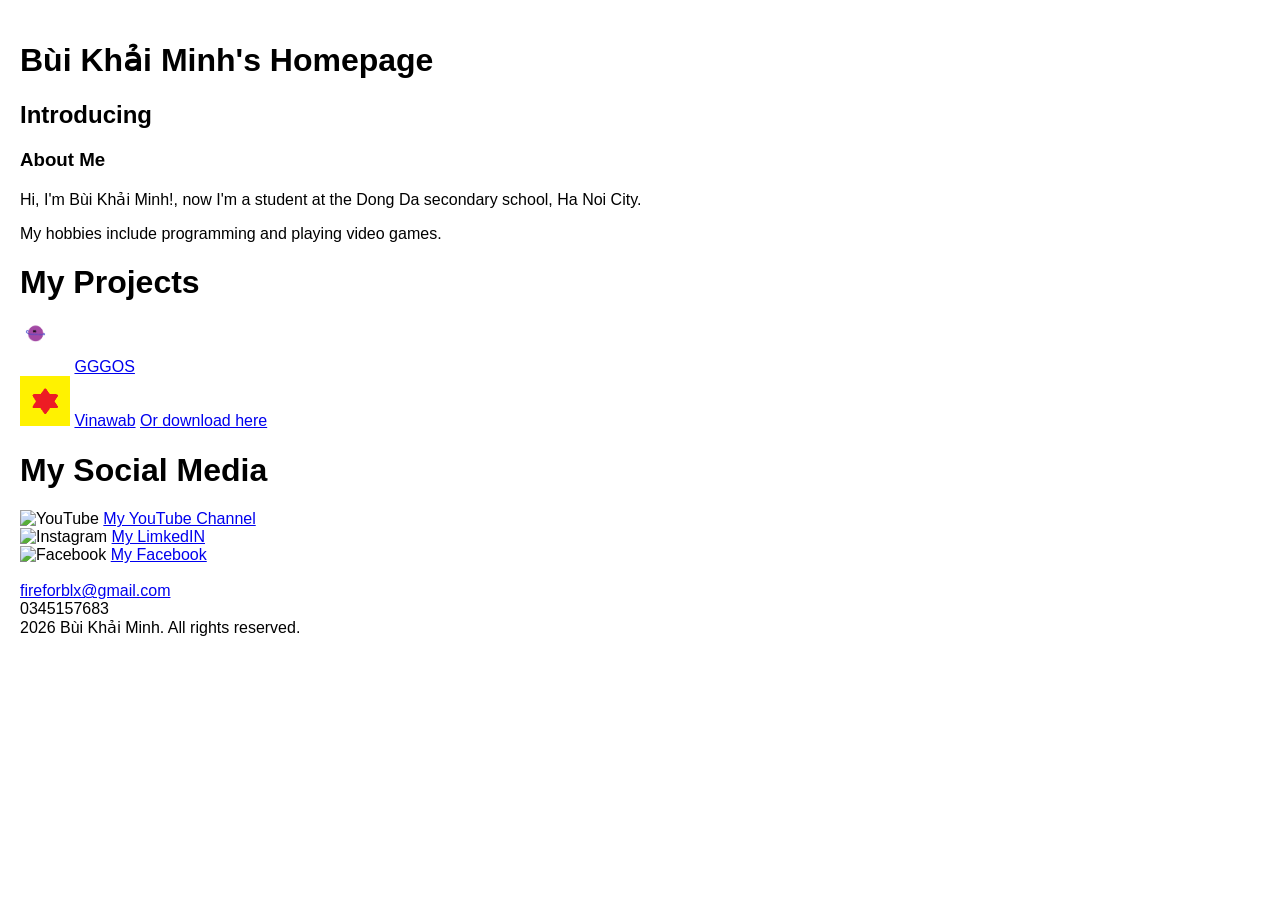
==== index.html @ 12ab65a3 "Add files via upload" ====
<!DOCTYPE html>
<html>
    <head>
<title>Bùi Khải Minh's homepage</title>
 <link rel="stylesheet" href="style.css">
    </head>
    <body>
        <h1>Bùi Khải Minh's Homepage</h1>
        <h2>Introducing</h2>
        <h3>About Me</h3>
        <p>Hi, I'm Bùi Khải Minh!, now I'm a student at the Dong Da secondary school, Ha Noi City.</p>
        <p>My hobbies include programming and playing video games.</p>
        <h1>My Projects</h1>
        <img src="gggosicon.PNG" alt="GGGOS" width = "50" height = "50">
        <a href="https://github.com/GGGOS-gggosDevTeam/GGGOS-v1" target="_blank">GGGOS</a>
        <br>
        <img src="vinawab-icon.png" alt="Vinawab" width = "50" height = "50">
        <a href="https://vinawabforwindows.lovable.app" target="_blank">Vinawab</a>
        <a href="vinawab.html">Or download here</a>
        <br>
        <h1>My Social Media</h1>
        <img src="https://upload.wikimedia.org/wikipedia/commons/e/ef/Youtube_logo.png" alt="YouTube" width = "65" height = "50">
        <a href="https://www.youtube.com/@f8jk59" target="_blank">My YouTube Channel</a>
        <br>
        <img src="https://store-images.s-microsoft.com/image/apps.1719.9007199266245564.44dc7699-748d-4c34-ba5e-d04eb48f7960.abf46174-2d32-4f53-a6cd-644d5b2be452" alt="Instagram" width = "50" height = "65">
        <a href="https://www.linkedin.com/in/fe-rder-8a7119401/" target="_blank">My LimkedIN</a>
        <br>
        <img src="https://www.facebook.com/images/fb_icon_325x325.png?w=640" alt="Facebook" width = "50" height = "50">
        <a href="https://www.facebook.com/profile.php?id=61591199993112" target="_blank">My Facebook</a>
        <br>
        <br>
        <a href="mailto:fireforblx@gmail.com">fireforblx@gmail.com</a>
        <br>
        0345157683
        <br>
        2026 Bùi Khải Minh. All rights reserved.
    </body>
</html>
---- style.css ----
body {
    font-family: Monofett, sans-serif;
    margin: 0;
    padding: 20px;
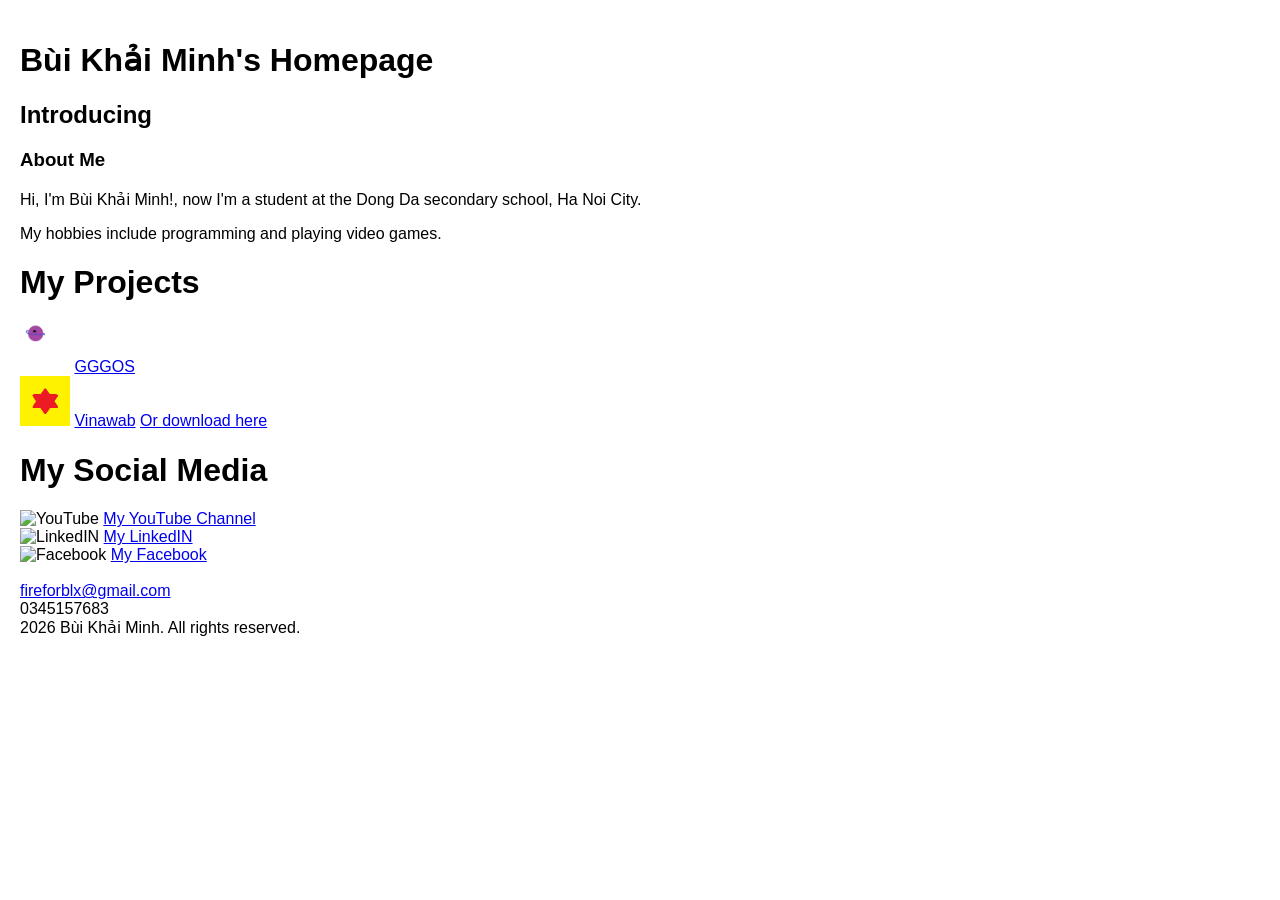
==== commit a4ed042d: "index.html" ====
--- a/index.html
+++ b/index.html
@@ -22,8 +22,8 @@
         <img src="https://upload.wikimedia.org/wikipedia/commons/e/ef/Youtube_logo.png" alt="YouTube" width = "65" height = "50">
         <a href="https://www.youtube.com/@f8jk59" target="_blank">My YouTube Channel</a>
         <br>
-        <img src="https://store-images.s-microsoft.com/image/apps.1719.9007199266245564.44dc7699-748d-4c34-ba5e-d04eb48f7960.abf46174-2d32-4f53-a6cd-644d5b2be452" alt="Instagram" width = "50" height = "65">
-        <a href="https://www.linkedin.com/in/fe-rder-8a7119401/" target="_blank">My LimkedIN</a>
+        <img src="https://store-images.s-microsoft.com/image/apps.1719.9007199266245564.44dc7699-748d-4c34-ba5e-d04eb48f7960.abf46174-2d32-4f53-a6cd-644d5b2be452" alt="LinkedIN" width = "50" height = "65">
+        <a href="https://www.linkedin.com/in/fe-rder-8a7119401/" target="_blank">My LinkedIN</a>
         <br>
         <img src="https://www.facebook.com/images/fb_icon_325x325.png?w=640" alt="Facebook" width = "50" height = "50">
         <a href="https://www.facebook.com/profile.php?id=61591199993112" target="_blank">My Facebook</a>
@@ -35,4 +35,4 @@
         <br>
         2026 Bùi Khải Minh. All rights reserved.
     </body>
-</html>+</html>
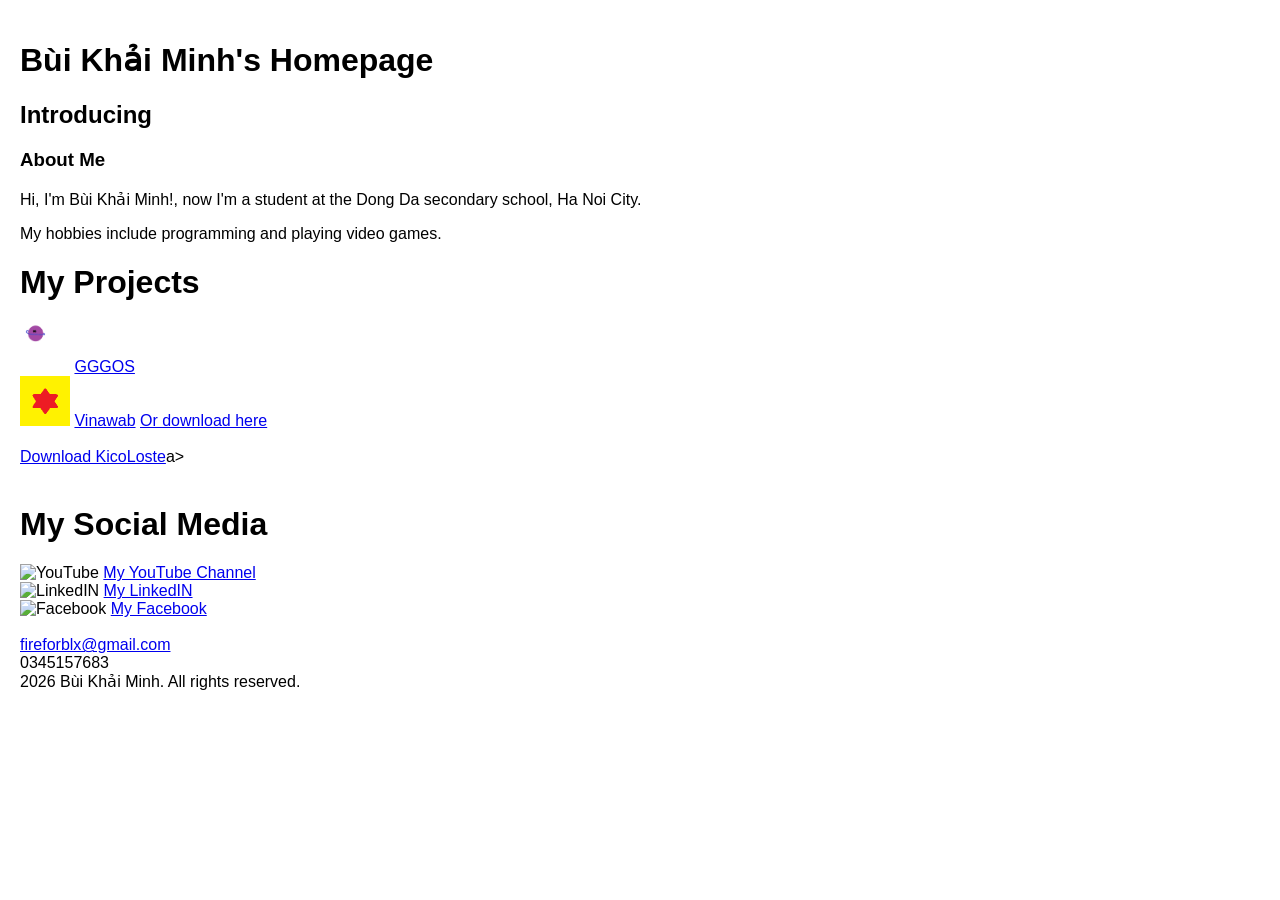
==== commit 50cc128c: "index.html" ====
--- a/index.html
+++ b/index.html
@@ -18,6 +18,11 @@
         <a href="https://vinawabforwindows.lovable.app" target="_blank">Vinawab</a>
         <a href="vinawab.html">Or download here</a>
         <br>
+         <br>
+         <a href ="https://www.mediafire.com/file/imrp07d8qq1dmx2/kicoloste-1.0.0-amd64-netinst.iso/file">Download KicoLoste</a>a>
+        <br>
+
+        <br>
         <h1>My Social Media</h1>
         <img src="https://upload.wikimedia.org/wikipedia/commons/e/ef/Youtube_logo.png" alt="YouTube" width = "65" height = "50">
         <a href="https://www.youtube.com/@f8jk59" target="_blank">My YouTube Channel</a>
